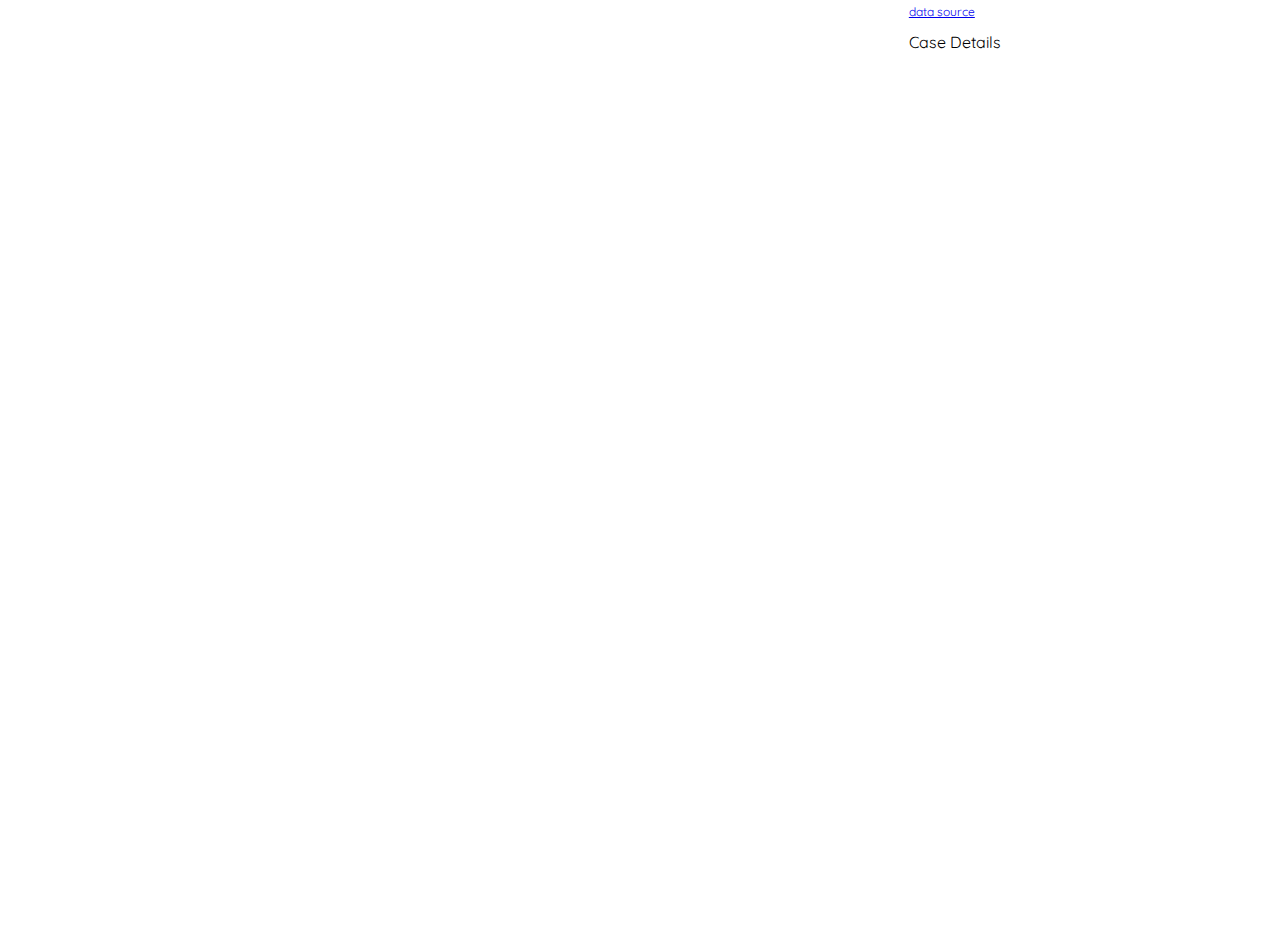
==== 3dmap.html @ 97a50b00 "data source link" ====
<!DOCTYPE html>
<html>
  <head>
      <meta charset='utf-8'/>
      <title>U.S. Fatal Car Accidents 3D Map</title>
      <meta name='viewport' content='initial-scale=1,maximum-scale=1,user-scalable=no' />
      <script src="https://code.jquery.com/jquery-3.3.1.min.js"></script>
      <script src="https://d3js.org/d3.v5.min.js"></script>
      <script src='https://api.tiles.mapbox.com/mapbox-gl-js/v0.51.0/mapbox-gl.js'></script>
      <link href='https://api.tiles.mapbox.com/mapbox-gl-js/v0.51.0/mapbox-gl.css' rel='stylesheet' />
      <script src='https://api.mapbox.com/mapbox-gl-js/plugins/mapbox-gl-geocoder/v2.3.0/mapbox-gl-geocoder.min.js'></script>
      <link href="https://fonts.googleapis.com/css?family=Quicksand" rel="stylesheet">
      <link rel='stylesheet' href='https://api.mapbox.com/mapbox-gl-js/plugins/mapbox-gl-geocoder/v2.3.0/mapbox-gl-geocoder.css' type='text/css' />
      <link rel="stylesheet" href="css/3dmap.css">
  </head>
  <body>

    <div id='map'></div>
    <div id='case-details'>
      <a class="small_link" target="_blank" href="https://bigquery.cloud.google.com/dataset/bigquery-public-data:nhtsa_traffic_fatalities">data source</a>
      <div id="case-details-header">Case Details</div>
      <div id="case-details-body"></div>
    </div>

    <script>
      d3.csv("/data/all-2016.csv").then(function(data) {
        window.csvData_2016 = data;
      });

      mapboxgl.accessToken = 'pk.eyJ1IjoiY2h1bnciLCJhIjoiY2pvbmJwNmdkMDRpNjNycXl2dHhnMTdxNCJ9.Of_HdcCD_P9YC32HaROiSg';
      var map = new mapboxgl.Map({
          style: 'mapbox://styles/mapbox/light-v9',
          center: [-74.0066, 40.7135],//[-96.78188889, 32.77831667],
          zoom: 4,//15.5,
          pitch: 45, // https://www.mapbox.com/mapbox-gl-js/style-spec/#root-pitch. Default pitch, in degrees. Zero is perpendicular to the surface, for a look straight down at the map, while a greater value like 60 looks ahead towards the horizon.
          bearing: -17.6,
          container: 'map'
      });

      // The 'building' layer in the mapbox-streets vector source contains building-height
      // data from OpenStreetMap.
      map.on('load', function() {
          // Insert the layer beneath any symbol layer.
          var layers = map.getStyle().layers;

          var labelLayerId;
          for (var i = 0; i < layers.length; i++) {
              if (layers[i].type === 'symbol' && layers[i].layout['text-field']) {
                  labelLayerId = layers[i].id;
                  break;
              }
          }

          // Add 3D buildings layer
          map.addLayer({
              'id': '3d-buildings',
              'source': 'composite',
              'source-layer': 'building',
              'filter': ['==', 'extrude', 'true'],
              'type': 'fill-extrusion',
              'minzoom': 15,
              'paint': {
                  'fill-extrusion-color': '#aaa',
                  // use an 'interpolate' expression to add a smooth transition effect to the
                  // buildings as the user zooms in
                  'fill-extrusion-height': [
                      "interpolate", ["linear"], ["zoom"],
                      15, 0,
                      15.05, ["get", "height"]
                  ],
                  'fill-extrusion-base': [
                      "interpolate", ["linear"], ["zoom"],
                      15, 0,
                      15.05, ["get", "min_height"]
                  ],
                  'fill-extrusion-opacity': .6
              }
          }, labelLayerId);

          // Add data layer
          map.addLayer({
              'id': 'accidents',
              'type': 'circle',
              'source': {
                  type: 'vector',
                  url: 'mapbox://chunw.06p1kjkd' // map ID for the tileset (data source file) as shown in https://www.mapbox.com/studio/tilesets/
              },
              'source-layer': 'all-2016-tileset-03iswl',
              'paint': {
                  // make circles larger as the user zooms from z12 to z22
                  'circle-radius': {
                      'base': 1.75,
                      'stops': [[12, 2], [22, 180]]
                  },
                  // color circles by ethnicity, using a match expression
                  // https://www.mapbox.com/mapbox-gl-js/style-spec/#expressions-match
                  'circle-color': [
                      'match',
                      ['get', 'consecutive_number'],
                      '1', '#fbb03b',
                      '2', '#223b53',
                      '3', '#e55e5e',
                      '4', '#3bb2d0',
                      /* other */ '#e55e5e'//'#ccc'
                  ]
              }
          });

          // Add a tooltip for the data point clicked.
          map.on('click', 'accidents', function (e) {
             const properties = e.features[0].properties;
             var coordinates = [properties.longitude, properties.latitude];
             const description = `
              <strong>Case Number</strong>: ${properties.consecutive_number}`;
             // Ensure that if the map is zoomed out such that multiple
             // copies of the feature are visible, the popup appears
             // over the copy being pointed to.
             while (Math.abs(e.longitude - coordinates[0]) > 180) {
                 coordinates[0] += e.longitude > coordinates[0] ? 360 : -360;
             }
             new mapboxgl.Popup()
                 .setLngLat(coordinates)
                 .setHTML(description)
                 .addTo(map);

            // Show case details on the right
            const case_details = window.csvData_2016.filter(d => d.consecutive_number == properties.consecutive_number)[0];
            const container = $("#case-details-body");
            template = ``;
            Object.keys(case_details).forEach(k => {
              {
                template += `<strong>${k}</strong>: ${case_details[k]}<br>`;
                console.log(k);
                console.log(case_details[k]);
              }
            });
            container.html(template);
         });

         // Change the cursor to a pointer when the mouse is over the places layer.
         map.on('mouseenter', 'places', function () {
             map.getCanvas().style.cursor = 'pointer';
         });

         // Change it back to a pointer when it leaves.
         map.on('mouseleave', 'places', function () {
             map.getCanvas().style.cursor = '';
         });

         // Add search box so user can search for specific address on map
         map.addControl(new MapboxGeocoder({
            accessToken: mapboxgl.accessToken
         }));
      });

    </script>

  </body>
</html>
---- css/3dmap.css ----
body { font-family: 'Quicksand', sans-serif; margin:0; padding:0; }
strong {
  font-weight: 600;
}
.mapboxgl-popup-content {
  padding: 10px 20px 10px 10px;
}
.small_link {
  font-size: 12px;
}
#map { position:absolute; top:0; bottom:0; left: 0; width:70%; }
#case-details {
  width: 29%;
  position:absolute;
  top:0; bottom:0; right: 0;
}
#case-details-header {
  padding-top: 12px;
}
#case-details-body {
  height: calc(100% - 24px);
  overflow-y: scroll;
  font-size: 12px;
  padding-top: 4px;
}
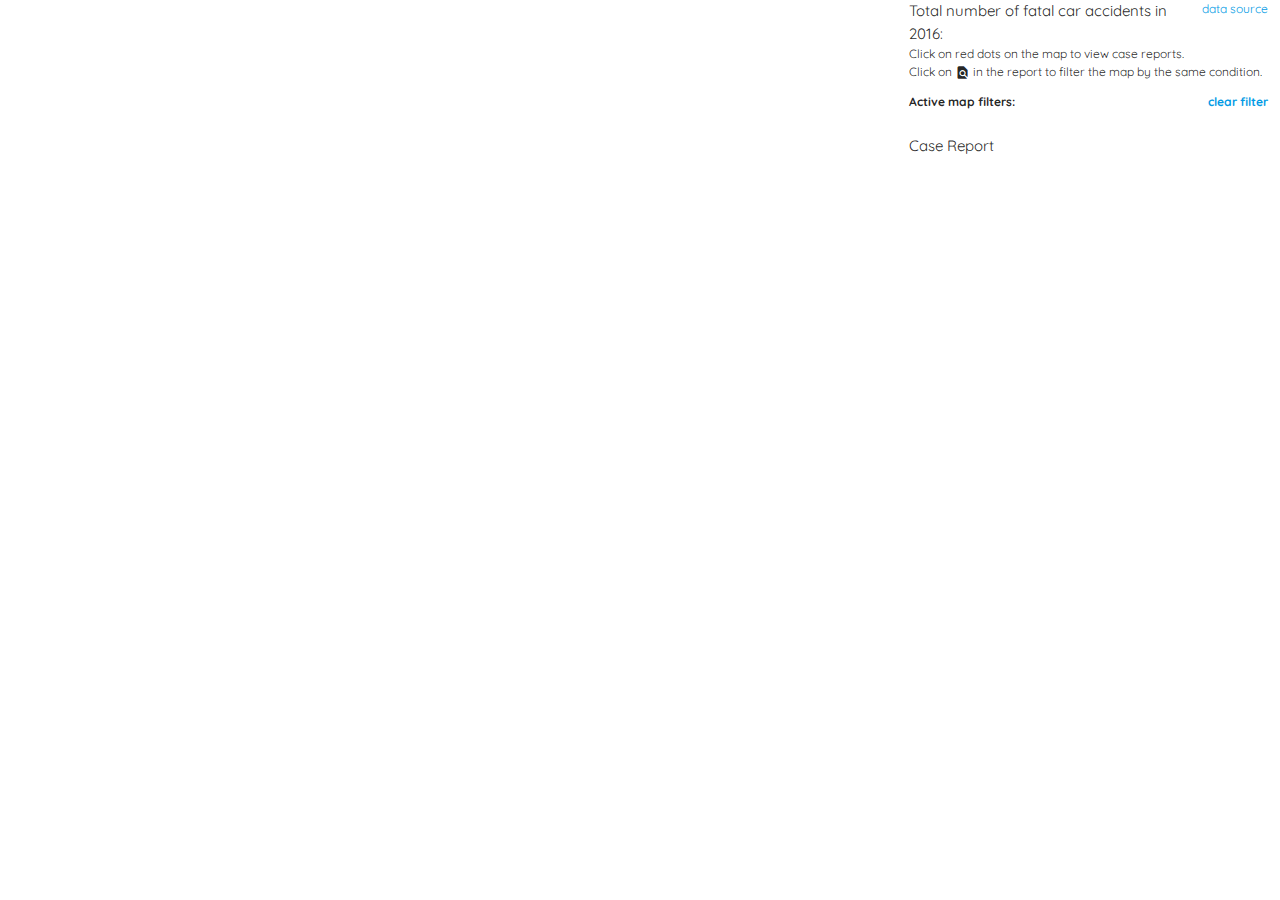
==== commit 519d71a7: "add map filtering functionality" ====
--- a/3dmap.html
+++ b/3dmap.html
@@ -7,9 +7,12 @@
       <script src="https://code.jquery.com/jquery-3.3.1.min.js"></script>
       <script src="https://d3js.org/d3.v5.min.js"></script>
       <script src='https://api.tiles.mapbox.com/mapbox-gl-js/v0.51.0/mapbox-gl.js'></script>
-      <link href='https://api.tiles.mapbox.com/mapbox-gl-js/v0.51.0/mapbox-gl.css' rel='stylesheet' />
       <script src='https://api.mapbox.com/mapbox-gl-js/plugins/mapbox-gl-geocoder/v2.3.0/mapbox-gl-geocoder.min.js'></script>
-      <link href="https://fonts.googleapis.com/css?family=Quicksand" rel="stylesheet">
+      <script src="https://cdnjs.cloudflare.com/ajax/libs/materialize/1.0.0/js/materialize.min.js"></script>
+      <link rel='stylesheet' href='https://api.tiles.mapbox.com/mapbox-gl-js/v0.51.0/mapbox-gl.css'/>
+      <link rel="stylesheet" href="https://fonts.googleapis.com/icon?family=Material+Icons">
+      <link rel="stylesheet" href="https://cdnjs.cloudflare.com/ajax/libs/materialize/1.0.0/css/materialize.min.css">
+      <link rel="stylesheet" href="https://fonts.googleapis.com/css?family=Quicksand">
       <link rel='stylesheet' href='https://api.mapbox.com/mapbox-gl-js/plugins/mapbox-gl-geocoder/v2.3.0/mapbox-gl-geocoder.css' type='text/css' />
       <link rel="stylesheet" href="css/3dmap.css">
   </head>
@@ -17,143 +20,49 @@
 
     <div id='map'></div>
     <div id='case-details'>
-      <a class="small_link" target="_blank" href="https://bigquery.cloud.google.com/dataset/bigquery-public-data:nhtsa_traffic_fatalities">data source</a>
-      <div id="case-details-header">Case Details</div>
+      <a class="small_link data-source-link" target="_blank" href="https://bigquery.cloud.google.com/dataset/bigquery-public-data:nhtsa_traffic_fatalities">data source</a>
+      <div>Total number of fatal car accidents in 2016: <span id="total_count"></span></div>
+      <div class="small_link">Click on red dots on the map to view case reports. </div>
+      <div class="small_link">Click on <i class="filter-icon tiny material-icons">find_in_page</i> in the report to filter the map by the same condition. </div>
+      <div class="active-filters-area">
+        <div class="active-filters-area-header">Active map filters: <a class="clear-filter-link small_link" onclick="onResetFilters()">clear filter</a>
+        </div>
+        <div id="active-filters"></div>
+      </div>
+      <!--<ul class="collapsible">
+        <li>
+          <div class="collapsible-header">Day of Week</div>
+          <div class="collapsible-body">
+            <div class="weekDays-selector">
+              <input type="checkbox" id="weekday-1" class="weekday" />
+              <label for="weekday-mon">M</label>
+              <input type="checkbox" id="weekday-2" class="weekday" />
+              <label for="weekday-tue">T</label>
+              <input type="checkbox" id="weekday-3" class="weekday" />
+              <label for="weekday-wed">W</label>
+              <input type="checkbox" id="weekday-4" class="weekday" />
+              <label for="weekday-thu">T</label>
+              <input type="checkbox" id="weekday-5" class="weekday" />
+              <label for="weekday-fri">F</label>
+              <input type="checkbox" id="weekday-6" class="weekday" />
+              <label for="weekday-sat">S</label>
+              <input type="checkbox" id="weekday-7" class="weekday" />
+              <label for="weekday-sun">S</label>
+            </div>
+          </div>
+        </li>
+        <li>
+          <div class="collapsible-header">Second</div>
+          <div class="collapsible-body"><span>Lorem ipsum dolor sit amet.</span></div>
+        </li>
+        <li>
+          <div class="collapsible-header">Third</div>
+          <div class="collapsible-body"><span>Lorem ipsum dolor sit amet.</span></div>
+        </li>
+      </ul>-->
+      <div id="case-details-header">Case Report</div>
       <div id="case-details-body"></div>
     </div>
-
-    <script>
-      d3.csv("/data/all-2016.csv").then(function(data) {
-        window.csvData_2016 = data;
-      });
-
-      mapboxgl.accessToken = 'pk.eyJ1IjoiY2h1bnciLCJhIjoiY2pvbmJwNmdkMDRpNjNycXl2dHhnMTdxNCJ9.Of_HdcCD_P9YC32HaROiSg';
-      var map = new mapboxgl.Map({
-          style: 'mapbox://styles/mapbox/light-v9',
-          center: [-74.0066, 40.7135],//[-96.78188889, 32.77831667],
-          zoom: 4,//15.5,
-          pitch: 45, // https://www.mapbox.com/mapbox-gl-js/style-spec/#root-pitch. Default pitch, in degrees. Zero is perpendicular to the surface, for a look straight down at the map, while a greater value like 60 looks ahead towards the horizon.
-          bearing: -17.6,
-          container: 'map'
-      });
-
-      // The 'building' layer in the mapbox-streets vector source contains building-height
-      // data from OpenStreetMap.
-      map.on('load', function() {
-          // Insert the layer beneath any symbol layer.
-          var layers = map.getStyle().layers;
-
-          var labelLayerId;
-          for (var i = 0; i < layers.length; i++) {
-              if (layers[i].type === 'symbol' && layers[i].layout['text-field']) {
-                  labelLayerId = layers[i].id;
-                  break;
-              }
-          }
-
-          // Add 3D buildings layer
-          map.addLayer({
-              'id': '3d-buildings',
-              'source': 'composite',
-              'source-layer': 'building',
-              'filter': ['==', 'extrude', 'true'],
-              'type': 'fill-extrusion',
-              'minzoom': 15,
-              'paint': {
-                  'fill-extrusion-color': '#aaa',
-                  // use an 'interpolate' expression to add a smooth transition effect to the
-                  // buildings as the user zooms in
-                  'fill-extrusion-height': [
-                      "interpolate", ["linear"], ["zoom"],
-                      15, 0,
-                      15.05, ["get", "height"]
-                  ],
-                  'fill-extrusion-base': [
-                      "interpolate", ["linear"], ["zoom"],
-                      15, 0,
-                      15.05, ["get", "min_height"]
-                  ],
-                  'fill-extrusion-opacity': .6
-              }
-          }, labelLayerId);
-
-          // Add data layer
-          map.addLayer({
-              'id': 'accidents',
-              'type': 'circle',
-              'source': {
-                  type: 'vector',
-                  url: 'mapbox://chunw.06p1kjkd' // map ID for the tileset (data source file) as shown in https://www.mapbox.com/studio/tilesets/
-              },
-              'source-layer': 'all-2016-tileset-03iswl',
-              'paint': {
-                  // make circles larger as the user zooms from z12 to z22
-                  'circle-radius': {
-                      'base': 1.75,
-                      'stops': [[12, 2], [22, 180]]
-                  },
-                  // color circles by ethnicity, using a match expression
-                  // https://www.mapbox.com/mapbox-gl-js/style-spec/#expressions-match
-                  'circle-color': [
-                      'match',
-                      ['get', 'consecutive_number'],
-                      '1', '#fbb03b',
-                      '2', '#223b53',
-                      '3', '#e55e5e',
-                      '4', '#3bb2d0',
-                      /* other */ '#e55e5e'//'#ccc'
-                  ]
-              }
-          });
-
-          // Add a tooltip for the data point clicked.
-          map.on('click', 'accidents', function (e) {
-             const properties = e.features[0].properties;
-             var coordinates = [properties.longitude, properties.latitude];
-             const description = `
-              <strong>Case Number</strong>: ${properties.consecutive_number}`;
-             // Ensure that if the map is zoomed out such that multiple
-             // copies of the feature are visible, the popup appears
-             // over the copy being pointed to.
-             while (Math.abs(e.longitude - coordinates[0]) > 180) {
-                 coordinates[0] += e.longitude > coordinates[0] ? 360 : -360;
-             }
-             new mapboxgl.Popup()
-                 .setLngLat(coordinates)
-                 .setHTML(description)
-                 .addTo(map);
-
-            // Show case details on the right
-            const case_details = window.csvData_2016.filter(d => d.consecutive_number == properties.consecutive_number)[0];
-            const container = $("#case-details-body");
-            template = ``;
-            Object.keys(case_details).forEach(k => {
-              {
-                template += `<strong>${k}</strong>: ${case_details[k]}<br>`;
-                console.log(k);
-                console.log(case_details[k]);
-              }
-            });
-            container.html(template);
-         });
-
-         // Change the cursor to a pointer when the mouse is over the places layer.
-         map.on('mouseenter', 'places', function () {
-             map.getCanvas().style.cursor = 'pointer';
-         });
-
-         // Change it back to a pointer when it leaves.
-         map.on('mouseleave', 'places', function () {
-             map.getCanvas().style.cursor = '';
-         });
-
-         // Add search box so user can search for specific address on map
-         map.addControl(new MapboxGeocoder({
-            accessToken: mapboxgl.accessToken
-         }));
-      });
-
-    </script>
-
+    <script src="js/3dmap_init.js"></script>
   </body>
 </html>
--- a/css/3dmap.css
+++ b/css/3dmap.css
@@ -8,7 +8,53 @@
 .small_link {
   font-size: 12px;
 }
-#map { position:absolute; top:0; bottom:0; left: 0; width:70%; }
+#total_count {
+  color:#F44336;
+}
+.data-source-link {
+  float: right;
+  padding-right: 12px;
+}
+.filter-icon {
+  vertical-align: middle;
+  cursor: pointer;
+}
+.active-filters-area {
+  font-weight: 800;
+  margin-top: 12px;
+  margin-bottom: 12px;
+}
+.active-filters-area-header {
+  font-size: 12px;
+}
+.chip.filter-chip {
+    display: inline-block;
+    font-size: 12px;
+    height: inherit;
+    font-weight: 500;
+    color: white;
+    line-height: 150%;
+    padding: 0 12px;
+    border-radius: 16px;
+    background-color: #9e9e9ea3;
+    margin-bottom: 5px;
+    margin-right: 5px;
+    padding: 4px 12px;
+}
+.filter-chip-stats {
+  color: black;
+  padding-left: 4px;
+}
+.filter-chip-percent {
+  color: #F44336;
+}
+#map {
+  position:absolute;
+  top: 8px;
+  bottom:0;
+  left: 0;
+  width:70%;
+}
 #case-details {
   width: 29%;
   position:absolute;
@@ -18,8 +64,34 @@
   padding-top: 12px;
 }
 #case-details-body {
-  height: calc(100% - 24px);
+  max-height: 500px;
   overflow-y: scroll;
   font-size: 12px;
   padding-top: 4px;
 }
+.cap-first-letter {
+  text-transform: capitalize;
+}
+.clear-filter-link {
+  float: right;
+  margin: 0 12px;
+  cursor: pointer;
+}
+.weekDays-selector input {
+  display: none!important;
+}
+.weekDays-selector input[type=checkbox] + label {
+  display: inline-block;
+  border-radius: 6px;
+  background: #dddddd;
+  height: 40px;
+  width: 30px;
+  margin-right: 3px;
+  line-height: 40px;
+  text-align: center;
+  cursor: pointer;
+}
+.weekDays-selector input[type=checkbox]:checked + label {
+  background: #C9DAF8;
+  color: #ffffff;
+}
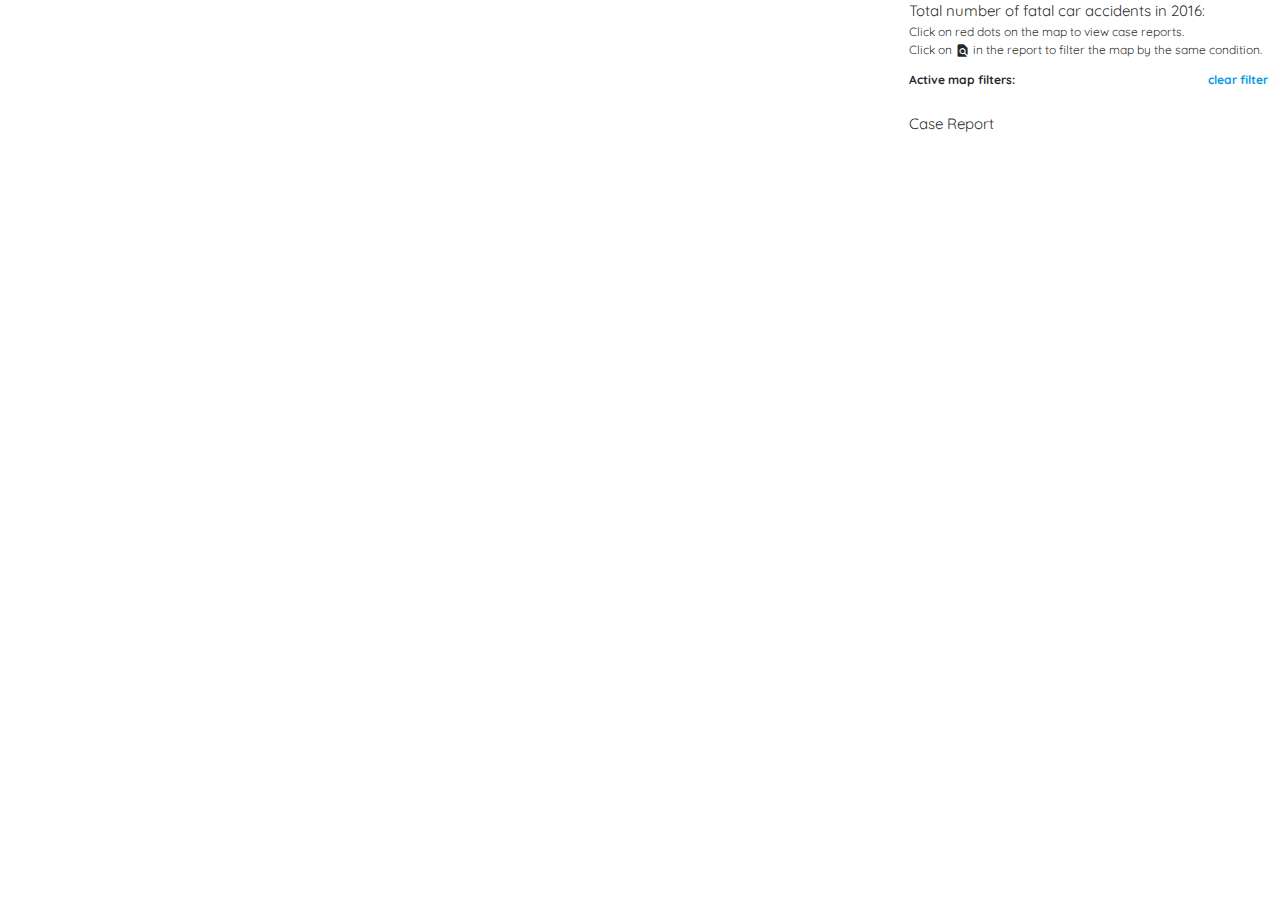
==== commit 105a3bf1: "update" ====
--- a/3dmap.html
+++ b/3dmap.html
@@ -20,9 +20,11 @@
 
     <div id='map'></div>
     <div id='case-details'>
-      <a class="small_link data-source-link" target="_blank" href="https://bigquery.cloud.google.com/dataset/bigquery-public-data:nhtsa_traffic_fatalities">data source</a>
+      <!--<a class="small_link data-source-link" target="_blank" href="https://bigquery.cloud.google.com/dataset/bigquery-public-data:nhtsa_traffic_fatalities">data source</a>
+      -->
       <div>Total number of fatal car accidents in 2016: <span id="total_count"></span></div>
       <div class="small_link">Click on red dots on the map to view case reports. </div>
+      
       <div class="small_link">Click on <i class="filter-icon tiny material-icons">find_in_page</i> in the report to filter the map by the same condition. </div>
       <div class="active-filters-area">
         <div class="active-filters-area-header">Active map filters: <a class="clear-filter-link small_link" onclick="onResetFilters()">clear filter</a>
--- a/css/3dmap.css
+++ b/css/3dmap.css
@@ -48,6 +48,9 @@
 .filter-chip-percent {
   color: #F44336;
 }
+.mapboxgl-ctrl-geocoder input[type='text'] {
+  height:20px;
+}
 #map {
   position:absolute;
   top: 8px;
@@ -66,8 +69,15 @@
 #case-details-body {
   max-height: 500px;
   overflow-y: scroll;
-  font-size: 12px;
   padding-top: 4px;
+  font-size: 0.8em;
+  color: #000000;
+  font-weight: 100;
+}
+#case-details-body .feature {
+  font-weight: 400;
+    font-size: 1em;
+    font-family: -apple-system,BlinkMacSystemFont,"Segoe UI",Roboto,Oxygen-Sans,Ubuntu,Cantarell,"Helvetica Neue",sans-serif;
 }
 .cap-first-letter {
   text-transform: capitalize;
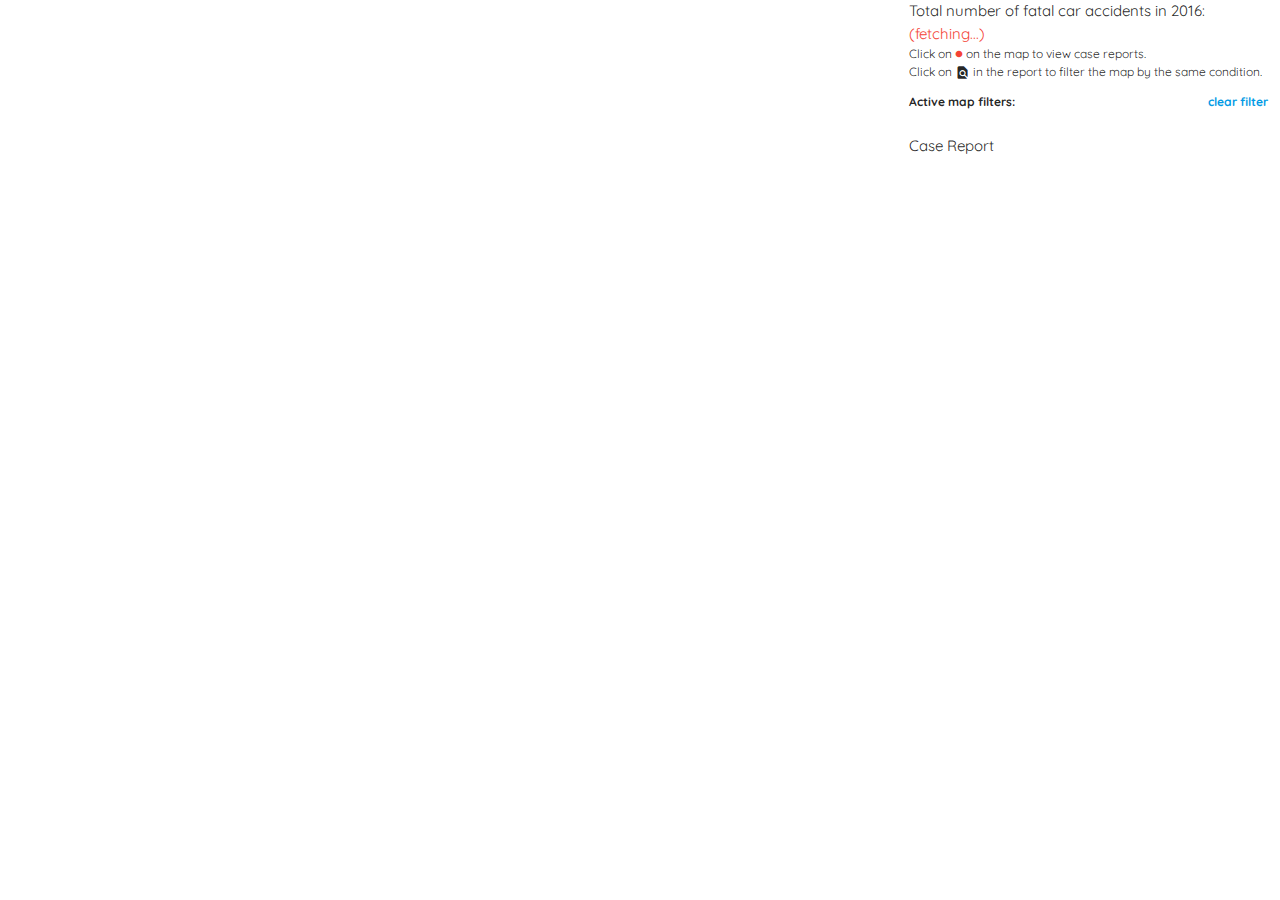
==== commit a2146c39: "update" ====
--- a/3dmap.html
+++ b/3dmap.html
@@ -22,9 +22,9 @@
     <div id='case-details'>
       <!--<a class="small_link data-source-link" target="_blank" href="https://bigquery.cloud.google.com/dataset/bigquery-public-data:nhtsa_traffic_fatalities">data source</a>
       -->
-      <div>Total number of fatal car accidents in 2016: <span id="total_count"></span></div>
-      <div class="small_link">Click on red dots on the map to view case reports. </div>
-      
+      <div>Total number of fatal car accidents in 2016: <span id="total_count">(fetching...)</span></div>
+      <div class="small_link">Click on <i id="red-dot" class="tiny material-icons">brightness_1</i> on the map to view case reports. </div>
+
       <div class="small_link">Click on <i class="filter-icon tiny material-icons">find_in_page</i> in the report to filter the map by the same condition. </div>
       <div class="active-filters-area">
         <div class="active-filters-area-header">Active map filters: <a class="clear-filter-link small_link" onclick="onResetFilters()">clear filter</a>
--- a/css/3dmap.css
+++ b/css/3dmap.css
@@ -7,6 +7,10 @@
 }
 .small_link {
   font-size: 12px;
+}
+#red-dot {
+  font-size: 0.5rem;
+    color: #F44336;
 }
 #total_count {
   color:#F44336;
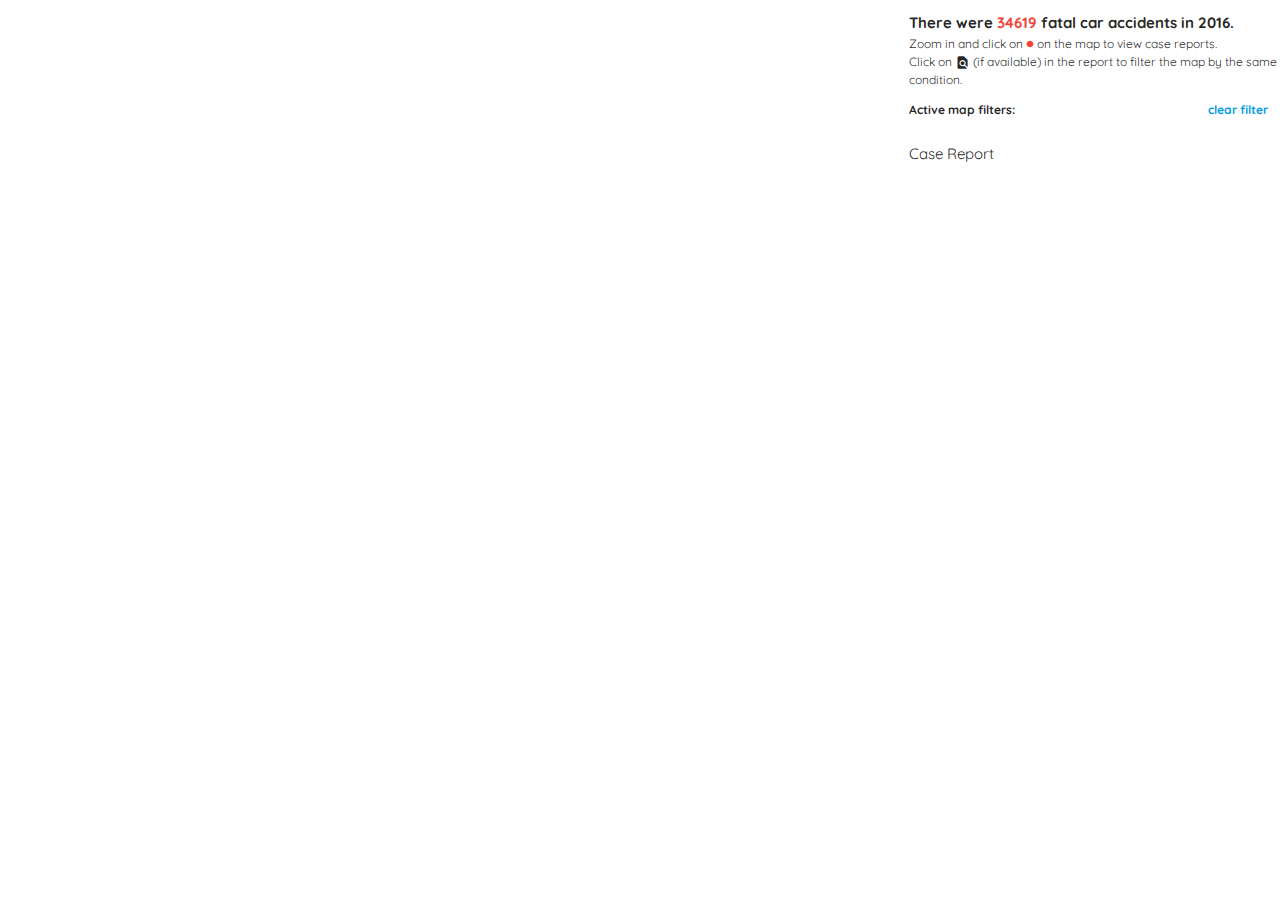
==== commit 27c1ae99: "3D Map - add more to tooltip" ====
--- a/3dmap.html
+++ b/3dmap.html
@@ -18,14 +18,18 @@
   </head>
   <body>
 
-    <div id='map'></div>
+    <div id='map' style="position:absolute;
+    top: 0;
+    bottom:0;
+    left: 0;
+    width:70%;"></div>
     <div id='case-details'>
       <!--<a class="small_link data-source-link" target="_blank" href="https://bigquery.cloud.google.com/dataset/bigquery-public-data:nhtsa_traffic_fatalities">data source</a>
       -->
-      <div>Total number of fatal car accidents in 2016: <span id="total_count">(fetching...)</span></div>
-      <div class="small_link">Click on <i id="red-dot" class="tiny material-icons">brightness_1</i> on the map to view case reports. </div>
+      <div style="font-weight:bold">There were <span id="total_count">34619</span> fatal car accidents in 2016.</div>
+      <div class="small_link">Zoom in and click on <i id="red-dot" class="tiny material-icons">brightness_1</i> on the map to view case reports. </div>
 
-      <div class="small_link">Click on <i class="filter-icon tiny material-icons">find_in_page</i> in the report to filter the map by the same condition. </div>
+      <div class="small_link">Click on <i class="filter-icon tiny material-icons">find_in_page</i> (if available) in the report to filter the map by the same condition. </div>
       <div class="active-filters-area">
         <div class="active-filters-area-header">Active map filters: <a class="clear-filter-link small_link" onclick="onResetFilters()">clear filter</a>
         </div>
--- a/css/3dmap.css
+++ b/css/3dmap.css
@@ -1,3 +1,6 @@
+html {
+  overflow-y: hidden;
+}
 body { font-family: 'Quicksand', sans-serif; margin:0; padding:0; }
 strong {
   font-weight: 600;
@@ -40,38 +43,38 @@
     line-height: 150%;
     padding: 0 12px;
     border-radius: 16px;
-    background-color: #9e9e9ea3;
+    background-color: #535353;
     margin-bottom: 5px;
     margin-right: 5px;
     padding: 4px 12px;
 }
 .filter-chip-stats {
-  color: black;
+  color: #c4cddb;
   padding-left: 4px;
 }
 .filter-chip-percent {
-  color: #F44336;
+  color: #fff7f6;
 }
 .mapboxgl-ctrl-geocoder input[type='text'] {
   height:20px;
 }
+.mapboxgl-canvas {
+  height:100%;
+}
 #map {
-  position:absolute;
-  top: 8px;
-  bottom:0;
-  left: 0;
-  width:70%;
+
 }
 #case-details {
   width: 29%;
   position:absolute;
-  top:0; bottom:0; right: 0;
+      top: 12px; bottom:0; right: 0;
 }
 #case-details-header {
   padding-top: 12px;
 }
 #case-details-body {
-  max-height: 500px;
+      max-height: calc(100% - 150px);
+
   overflow-y: scroll;
   padding-top: 4px;
   font-size: 0.8em;
@@ -91,6 +94,10 @@
   margin: 0 12px;
   cursor: pointer;
 }
+input:focus {
+  border-bottom: none!important;
+  box-shadow: none!important;
+}
 .weekDays-selector input {
   display: none!important;
 }
